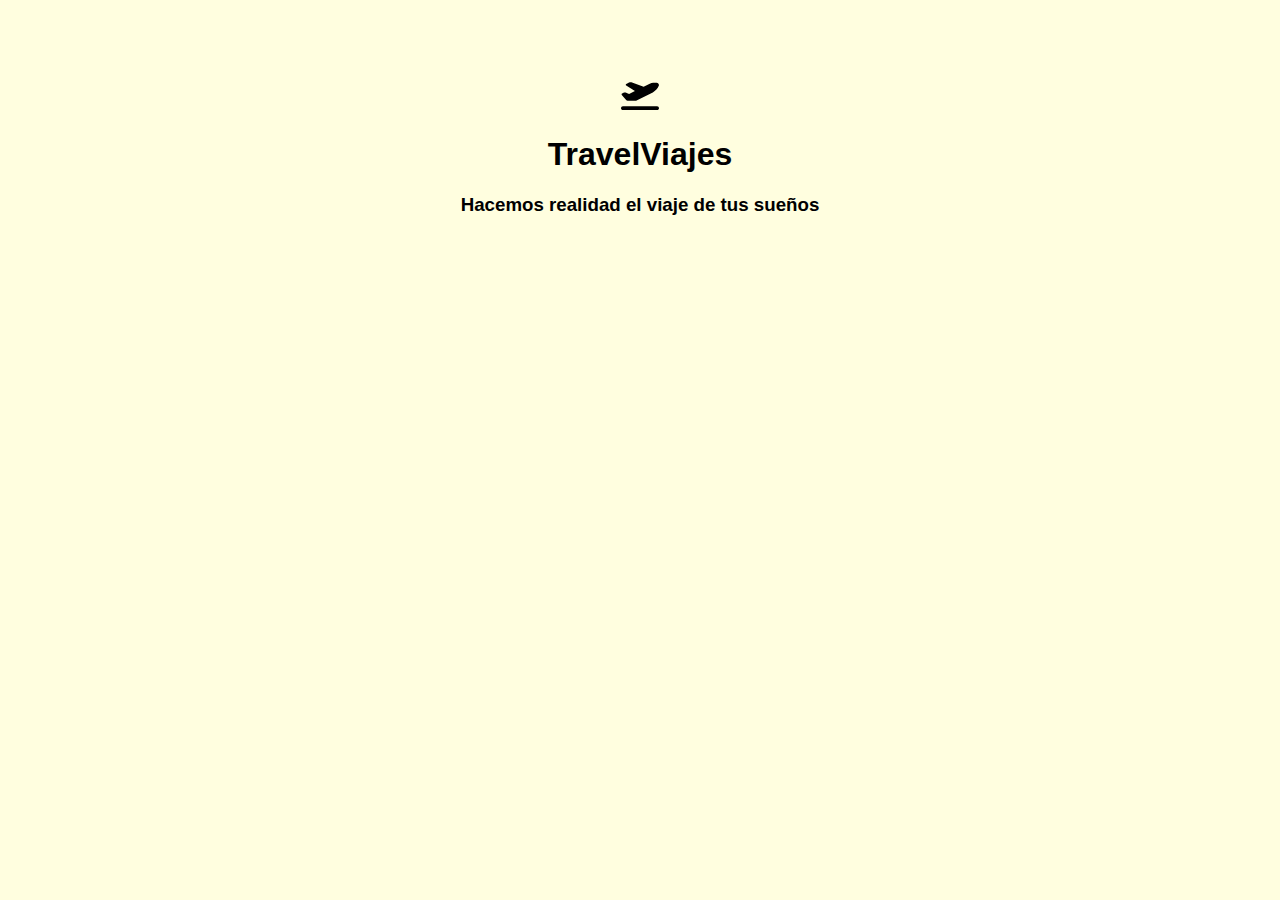
==== index.html @ a3195de7 "Creo repositorio" ====
<!DOCTYPE html>
<html lang="en">
<head>
    <meta charset="UTF-8">
    <meta http-equiv="X-UA-Compatible" content="IE=edge">
    <meta name="viewport" content="width=device-width, initial-scale=1.0">
    <title>Primera entrega</title>
    <link rel="stylesheet" href="./css/styles.css">
</head>
<body>
    <main>
        <section class="titulo">
            <img src="./img/plane.svg" class="logo" alt="Logo de la agencia de viajes.">
            <h1>TravelViajes</h1>
            <h3>Hacemos realidad el viaje de tus sueños</h3>
        </section>
    </main>
    <script src="./js/main.js"></script>
</body>
</html>
---- css/styles.css ----
body{
    background-color: rgb(255, 254, 223);
    text-align: center;
    font-family: sans-serif;
}

.titulo{
    margin-top: 5rem;
}

.logo{
    width: 3%;
    
}
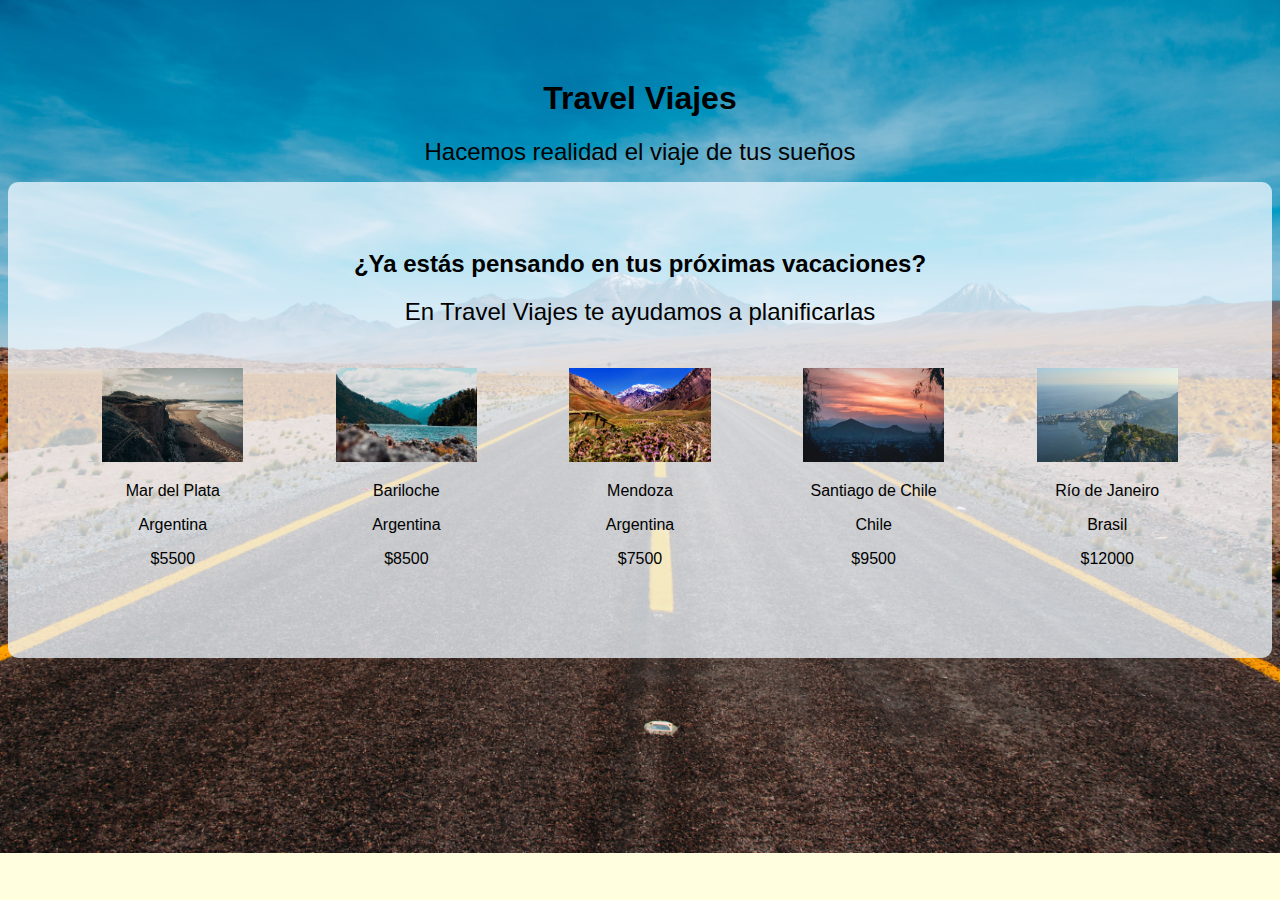
==== commit 2dec0c1e: "Desafío complementario" ====
--- a/index.html
+++ b/index.html
@@ -4,17 +4,21 @@
     <meta charset="UTF-8">
     <meta http-equiv="X-UA-Compatible" content="IE=edge">
     <meta name="viewport" content="width=device-width, initial-scale=1.0">
-    <title>Primera entrega</title>
     <link rel="stylesheet" href="./css/styles.css">
+    <title>Travel Viajes</title>
 </head>
 <body>
-    <main>
-        <section class="titulo">
-            <img src="./img/plane.svg" class="logo" alt="Logo de la agencia de viajes.">
-            <h1>TravelViajes</h1>
-            <h3>Hacemos realidad el viaje de tus sueños</h3>
-        </section>
-    </main>
+    <header>
+        <h1 class="titulo">Travel Viajes</h1>
+        <p class="subtitulo">Hacemos realidad el viaje de tus sueños</p>
+    </header>
+    <section class="destinos">
+            <h2>¿Ya estás pensando en tus próximas vacaciones?</h2>
+            <p class="subtitulo">En Travel Viajes te ayudamos a planificarlas</p>
+            <div class="destinos__lista" id="divDestinos"></div>
+
+    </section>
+
     <script src="./js/main.js"></script>
 </body>
 </html>--- a/css/styles.css
+++ b/css/styles.css
@@ -1,14 +1,70 @@
-body{
+body {
     background-color: rgb(255, 254, 223);
+    background-image: url(../img/background.jpg);
+    background-repeat: no-repeat;
+    background-size: 100% auto;
     text-align: center;
     font-family: sans-serif;
 }
 
-.titulo{
+
+/* Fonts */
+
+.titulo {
     margin-top: 5rem;
 }
 
-.logo{
+.subtitulo {
+    margin: 0;
+    margin-bottom: 1rem;
+    font-size: 1.5rem;
+
+}
+
+.logo {
     width: 3%;
-    
-}+
+}
+
+
+/* Sección registro */
+
+.destinos {
+    padding: 3rem;
+    background-color: rgba(240, 248, 255, 0.753);
+    border-style: none;
+    border-radius: 10px;
+    margin: 0 auto;
+}
+
+.destinos__lista {
+    display: flex;
+    flex-direction: row;
+    justify-content: right;
+    align-content: center;
+    padding-top: 10px;
+    padding-bottom: 10px;
+}
+
+.destinos__lista--elemento {
+    padding: 1rem;
+}
+
+img {
+    width: 70%;
+}
+
+.btn {
+    background-color: rgb(0, 140, 255);
+    font-family: sans-serif;
+    padding: 10px;
+    border-style: none;
+    border-radius: 5px;
+    margin-top: 0.7rem;
+}
+
+.red {
+    background-color: red;
+}
+
+/* Index productos */